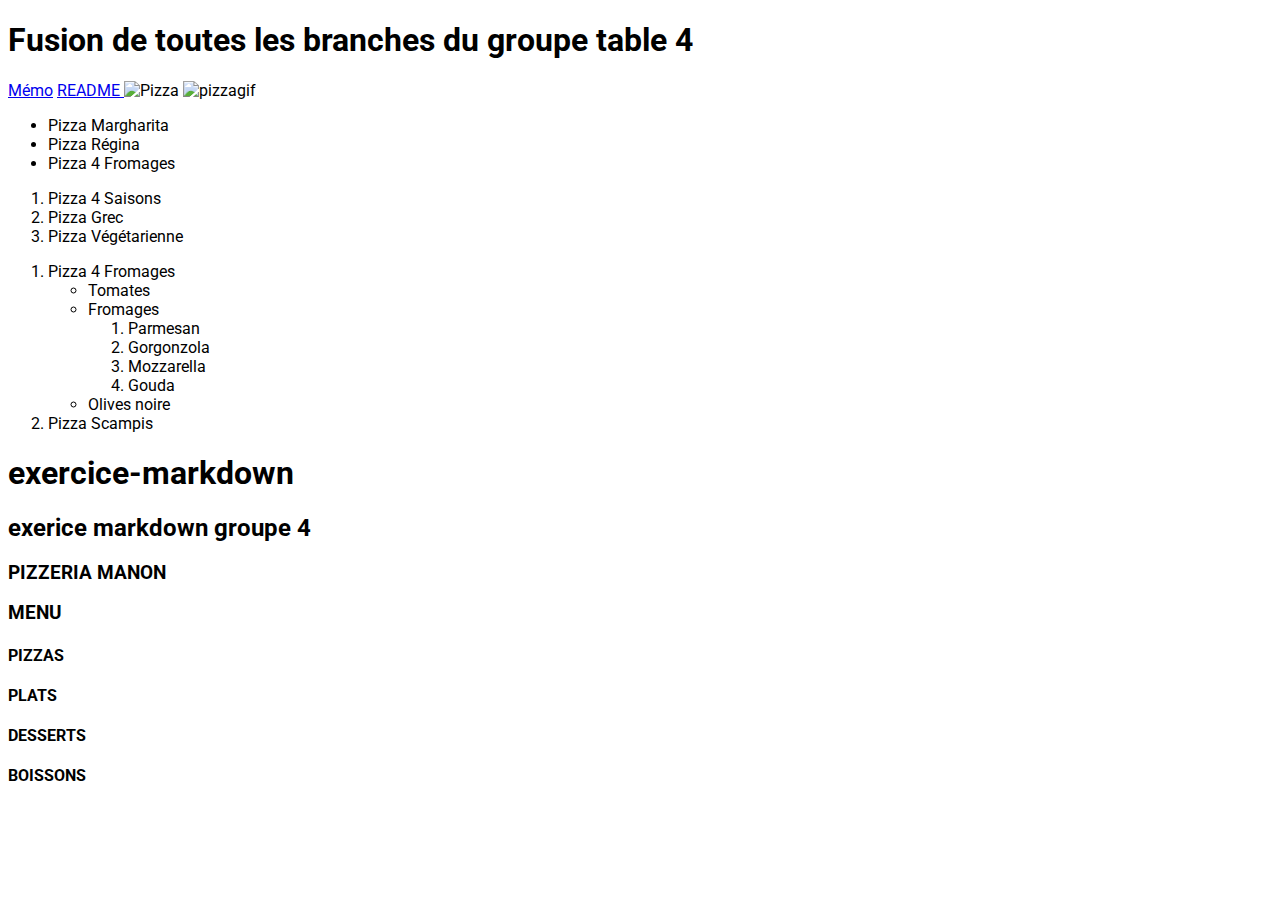
==== index.html @ 459381ac "Preview" ====
<!DOCTYPE html>
<html lang="fr">
<head>
    <meta charset="UTF-8">
    <meta name="viewport" content="width=device-width, initial-scale=1.0">
    <title>Document</title>
    <link rel="stylesheet" href="css/style.css">
    <link href="https://fonts.googleapis.com/css2?family=Roboto:ital,wght@0,100;0,300;0,400;0,500;0,700;0,900;1,100;1,300;1,400;1,500;1,700;1,900&display=swap" rel="stylesheet">
</head>
<body>
    <h1>Fusion de toutes les branches du groupe table 4</h1>
    <a href="memo.html"> Mémo</a>
    <a href="README.html">README </a>
    <img src="https://www.delonghi.com/Global/recipes/multifry/3.jpg" alt="Pizza">
    <img src="https://acegif.com/wp-content/uploads/pizza.gif" alt="pizzagif">
    <ul>
        <li>Pizza Margharita</li>
        <li>Pizza Régina</li>
        <li>Pizza 4 Fromages</li>
    </ul>
    <ol>
        <li>Pizza 4 Saisons</li>
        <li>Pizza Grec</li>
        <li>Pizza Végétarienne</li>
    </ol>
<ol>
    <li>Pizza 4 Fromages
        <ul>
            <li>Tomates</li>
            <li>Fromages
                <ol>
                    <li>Parmesan</li>
                    <li>Gorgonzola</li>
                    <li>Mozzarella</li>
                    <li>Gouda</li>
                </ol>
            </li>
            <li>Olives noire</li>
        </ul> 
    </li>
    <li>Pizza Scampis</li>
</ol>
   
<h1>exercice-markdown</h1>
<h2>exerice markdown groupe 4</h2>
<h3>PIZZERIA MANON</h3>
<h3>MENU</h3>
<h4>PIZZAS</h4>
<h4>PLATS</h4>
<h4>DESSERTS</h4>
<h4>BOISSONS</h4>
</body>
</html>
---- css/style.css ----
body{
    font-family: 'Roboto', sans-serif;
}
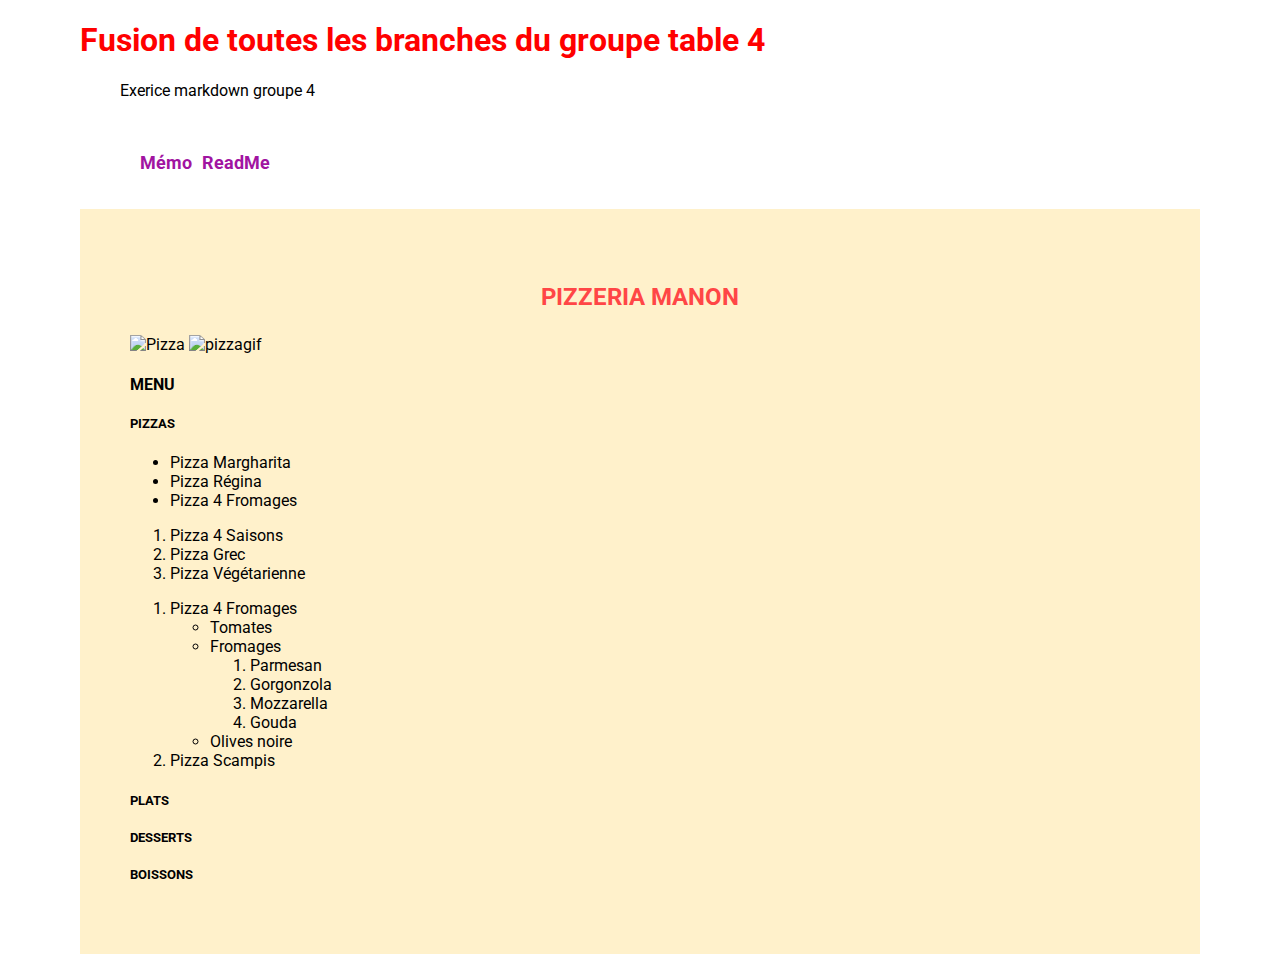
==== commit 7160df28: "Preview" ====
--- a/index.html
+++ b/index.html
@@ -9,10 +9,24 @@
 </head>
 <body>
     <h1>Fusion de toutes les branches du groupe table 4</h1>
-    <a href="memo.html"> Mémo</a>
-    <a href="README.html">README </a>
-    <img src="https://www.delonghi.com/Global/recipes/multifry/3.jpg" alt="Pizza">
+    <blockquote> Exerice markdown groupe 4 </blockquote>
+        <header>
+            <nav>
+                <ul>
+                    <li></li>
+                    <li><a href="memo.html"> Mémo</a></li>
+                    <li><a href="README.html">ReadMe </a></li>
+                </ul>
+            </nav>
+        </header>
+     <div class="menu">
+    <h3>PIZZERIA MANON</h3>
+    
+    <img src="https://www.delonghi.com/Global/recipes/multifry/3.jpg" alt="Pizza" height="230px">
     <img src="https://acegif.com/wp-content/uploads/pizza.gif" alt="pizzagif">
+
+    <h4>MENU</h4>
+    <h5>PIZZAS</h5>
     <ul>
         <li>Pizza Margharita</li>
         <li>Pizza Régina</li>
@@ -40,14 +54,9 @@
     </li>
     <li>Pizza Scampis</li>
 </ol>
-   
-<h1>exercice-markdown</h1>
-<h2>exerice markdown groupe 4</h2>
-<h3>PIZZERIA MANON</h3>
-<h3>MENU</h3>
-<h4>PIZZAS</h4>
-<h4>PLATS</h4>
-<h4>DESSERTS</h4>
-<h4>BOISSONS</h4>
+<h5>PLATS</h5>
+<h5>DESSERTS</h5>
+<h5>BOISSONS</h5>
+</div>   
 </body>
 </html>--- a/css/style.css
+++ b/css/style.css
@@ -1,3 +1,56 @@
 body{
     font-family: 'Roboto', sans-serif;
+    display: block;
+    margin-right: auto;
+    width: 70rem;
+    margin-left: auto;
+
+
+}
+header{
+    padding: 10px;
+    width: auto;
+    min-height: 50px;
+    padding: 20px;
+}
+/* -------Navigation------*/
+nav{
+    display: flex;
+}
+nav ul li {
+    list-style-type: none ;
+    margin-right: 10px;
+    font-size: 18px;
+    float: left;
+}
+/* -------Lien------*/
+a:link, a:visited{
+    text-decoration: none ;
+    color: rgb(161, 20, 161);
+    font-weight: bold;
+}
+a:hover{
+    color: #157862;
+}
+/* -------Titre------*/
+h1{
+    color: red;
+}
+h3{
+    text-align: center;
+    font-size: 24px;
+    color: rgb(255, 70, 70);
+}
+/* -------Class------*/
+.menu{
+    background: rgb(255, 241, 203);
+    padding: 50px;
+}
+#titre{
+    color: #000;
+}
+.none{
+    list-style: none;
+    line-height:30px;
+    /*cursor: pointer;*/
 }